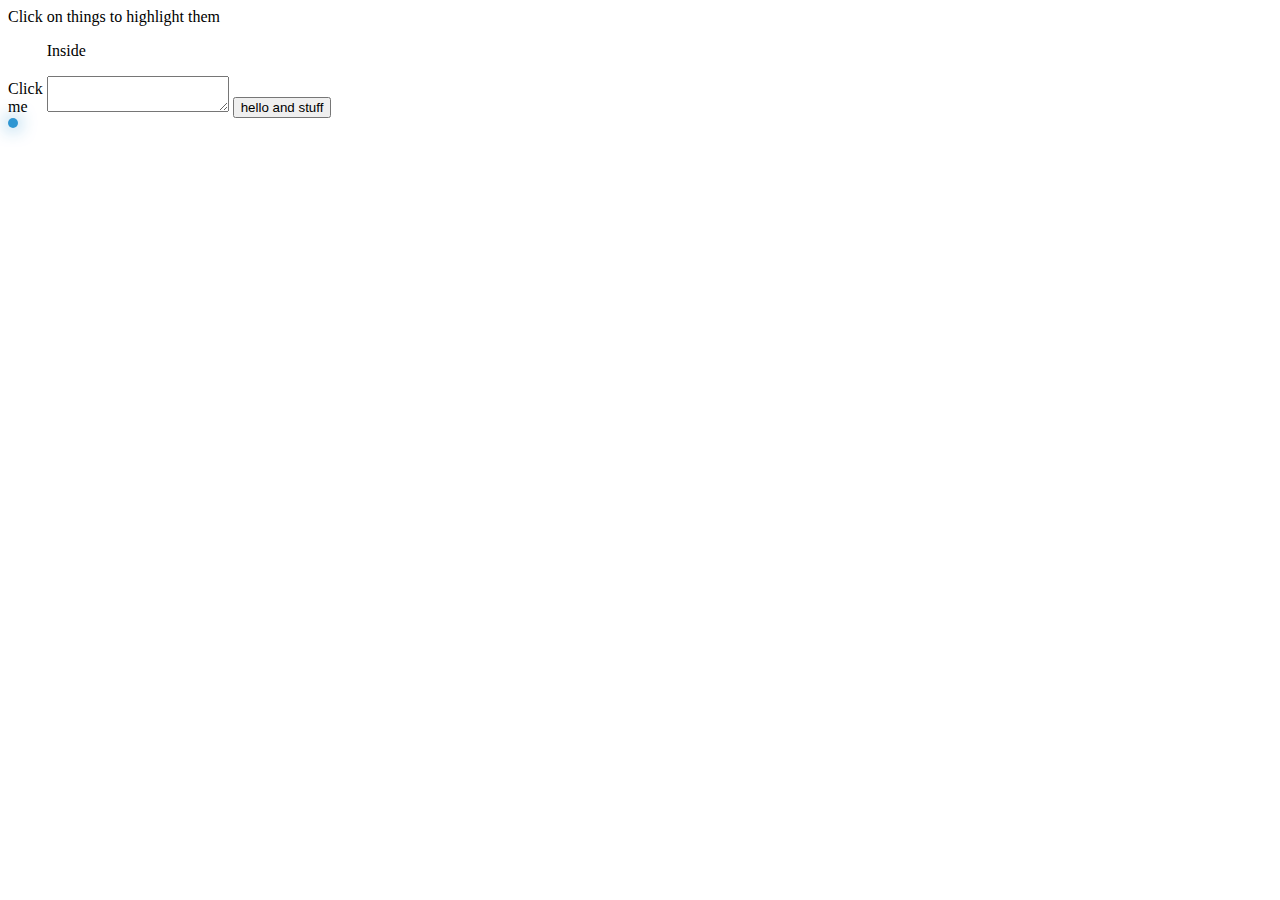
==== example.html @ e4d5bf77 "Proof of concept for highlighting elements added" ====
<!doctype html>
<html>
<head>
    <style>
    .circle {
        border: 5px solid rgba(0, 127, 200, 0.8);
        box-shadow: 0px 0px 18px rgba(0, 127, 200, 0.9);
        border-radius: 10000px;
        background: rgba(0, 127, 200, 0.1);
        pointer-events: none;
        position: fixed;
        -webkit-animation: pulse 5s;
        -webkit-animation-iteration-count: infinite;
    }
    .clickable {
    }
    @-webkit-keyframes pulse {
        0% {
            opacity: 1;
        }
        25% {
            opacity: 0.2;
        }
        50% {
            opacity: 1;
        }
        100% {
            opacity: 1;
        }
    }
    svg circle {
        stroke-width: 5px;
        stroke: #08c;
        fill: none;
    }
    .clickable {
        display: inline-block;
    }
    </style>
</head>
<body>
    <div class="clickable">Click on things to highlight them</div>
    <br />
    <div class="clickable">Click
        <br/>me</div>
    <div class="clickable">
        <p>Inside</p>
        <textarea class="clickable"></textarea>
        <button class="clickable">hello and stuff</button>
    </div>
    <div id="thecircle" class="circle"></div>
    <script src="http://code.jquery.com/jquery-1.9.1.min.js"></script>
    <script>
        $(function () {
            $('.clickable').click(function (ev) {
                var offset = $(ev.currentTarget).offset();
                var width = $(ev.currentTarget).width();
                var height = $(ev.currentTarget).height();
                var cx = offset.left + width / 2;
                var cy = offset.top + height / 2;
                var d = Math.sqrt(width * width + height * height);

                var padding = 1.4;
                var border = 5;
                var padded = d * padding;
                var r = padded / 2;
                var circle_offset = {
                    top: cy - r - border / 2, // - d/2,
                    left: cx - r - border / 2 // - d/2
                };
                $('#thecircle')
                    .offset(circle_offset)
                    .width(padded)
                    .height(padded);
                return false;
            });
            $('button').click(function (ev) {
                console.log('button clicked');
            });
        });
    </script>
</body>

</html>
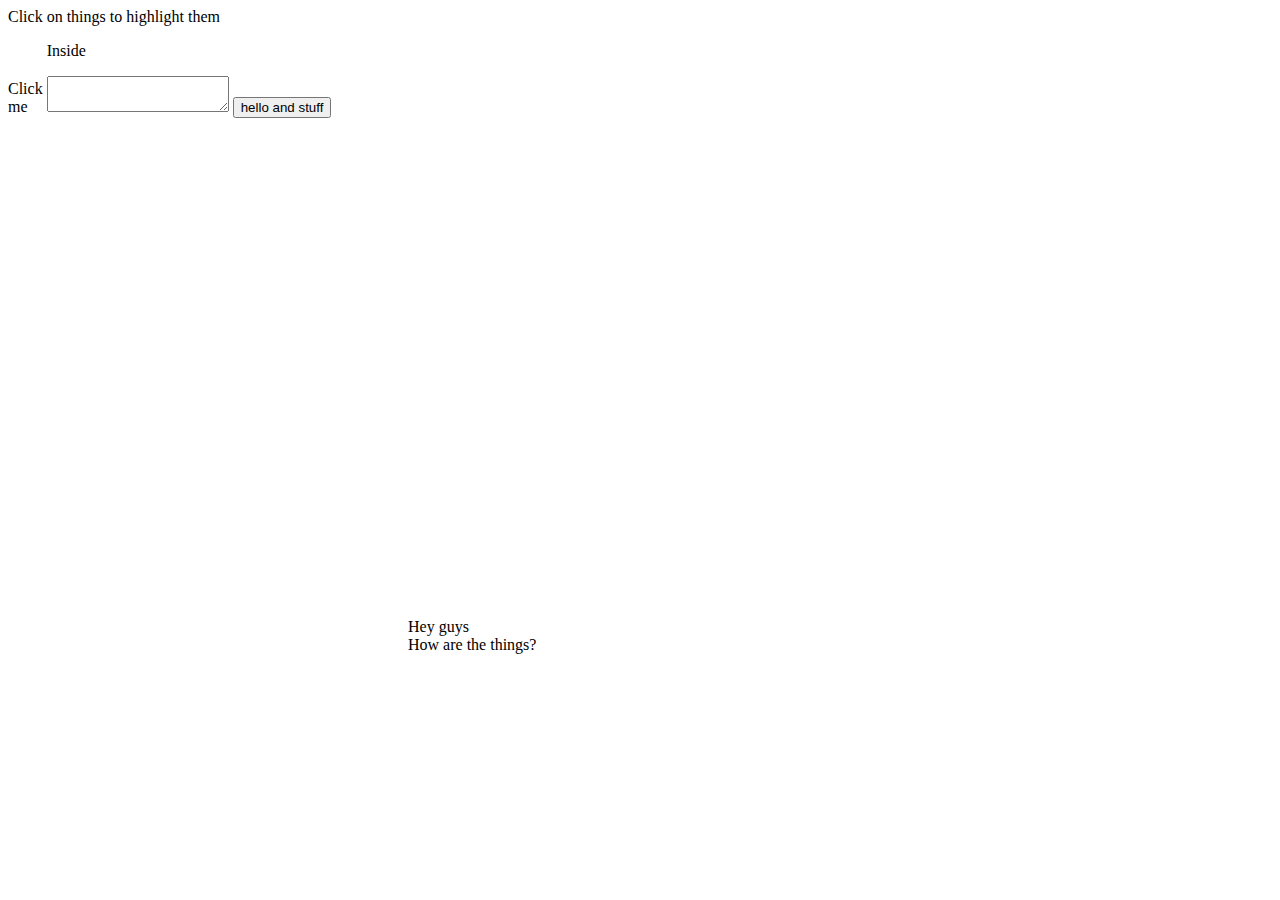
==== commit a27ba0d1: "Separate js/css into separate files" ====
--- a/example.html
+++ b/example.html
@@ -1,40 +1,20 @@
 <!doctype html>
 <html>
 <head>
+    <link href="walkthru.css" rel="stylesheet" type="text/css" />
     <style>
-    .circle {
-        border: 5px solid rgba(0, 127, 200, 0.8);
-        box-shadow: 0px 0px 18px rgba(0, 127, 200, 0.9);
-        border-radius: 10000px;
-        background: rgba(0, 127, 200, 0.1);
-        pointer-events: none;
-        position: fixed;
-        -webkit-animation: pulse 5s;
-        -webkit-animation-iteration-count: infinite;
-    }
-    .clickable {
-    }
-    @-webkit-keyframes pulse {
-        0% {
-            opacity: 1;
-        }
-        25% {
-            opacity: 0.2;
-        }
-        50% {
-            opacity: 1;
-        }
-        100% {
-            opacity: 1;
-        }
-    }
-    svg circle {
-        stroke-width: 5px;
-        stroke: #08c;
-        fill: none;
-    }
     .clickable {
         display: inline-block;
+    }
+    .orange {
+        border-color: #f90;
+        box-shadow: 0px 0px 18px #f90;
+        background: rgba(255, 127, 0, 0.1);
+    }
+    .green {
+        border-color: #0f0;
+        box-shadow: 0px 0px 18px #0f0;
+        background: rgba(0, 255, 0, 0.1);
     }
     </style>
 </head>
@@ -48,34 +28,19 @@
         <textarea class="clickable"></textarea>
         <button class="clickable">hello and stuff</button>
     </div>
-    <div id="thecircle" class="circle"></div>
+    <div style="height: 500px;">
+    </div>
+    <div style="margin-left: 400px;" class="clickable">Hey guys<br/>How are the things?</div>
     <script src="http://code.jquery.com/jquery-1.9.1.min.js"></script>
+    <script src="walkthru.js"></script>
     <script>
         $(function () {
             $('.clickable').click(function (ev) {
-                var offset = $(ev.currentTarget).offset();
-                var width = $(ev.currentTarget).width();
-                var height = $(ev.currentTarget).height();
-                var cx = offset.left + width / 2;
-                var cy = offset.top + height / 2;
-                var d = Math.sqrt(width * width + height * height);
-
-                var padding = 1.4;
-                var border = 5;
-                var padded = d * padding;
-                var r = padded / 2;
-                var circle_offset = {
-                    top: cy - r - border / 2, // - d/2,
-                    left: cx - r - border / 2 // - d/2
-                };
-                $('#thecircle')
-                    .offset(circle_offset)
-                    .width(padded)
-                    .height(padded);
+                $(ev.currentTarget).walkthru('highlight', {
+                    'class': 'blue',
+                    replace: false
+                });
                 return false;
-            });
-            $('button').click(function (ev) {
-                console.log('button clicked');
             });
         });
     </script>
--- a/walkthru.css
+++ b/walkthru.css
@@ -0,0 +1,24 @@
+@-webkit-keyframes pulse {
+    0% {
+        opacity: 1;
+    }
+    25% {
+        opacity: 0.2;
+    }
+    50% {
+        opacity: 1;
+    }
+    100% {
+        opacity: 1;
+    }
+}
+.walkthru-circle {
+    border: 5px solid rgba(0, 127, 200, 0.8);
+    box-shadow: 0px 0px 18px rgba(0, 127, 200, 0.9);
+    border-radius: 10000px;
+    pointer-events: none;
+    position: fixed;
+    -webkit-animation: pulse 5s;
+    -webkit-animation-iteration-count: infinite;
+    -webkit-transition: left 0.7s, top 0.8s, width 0.5s, height 0.5s;
+}
